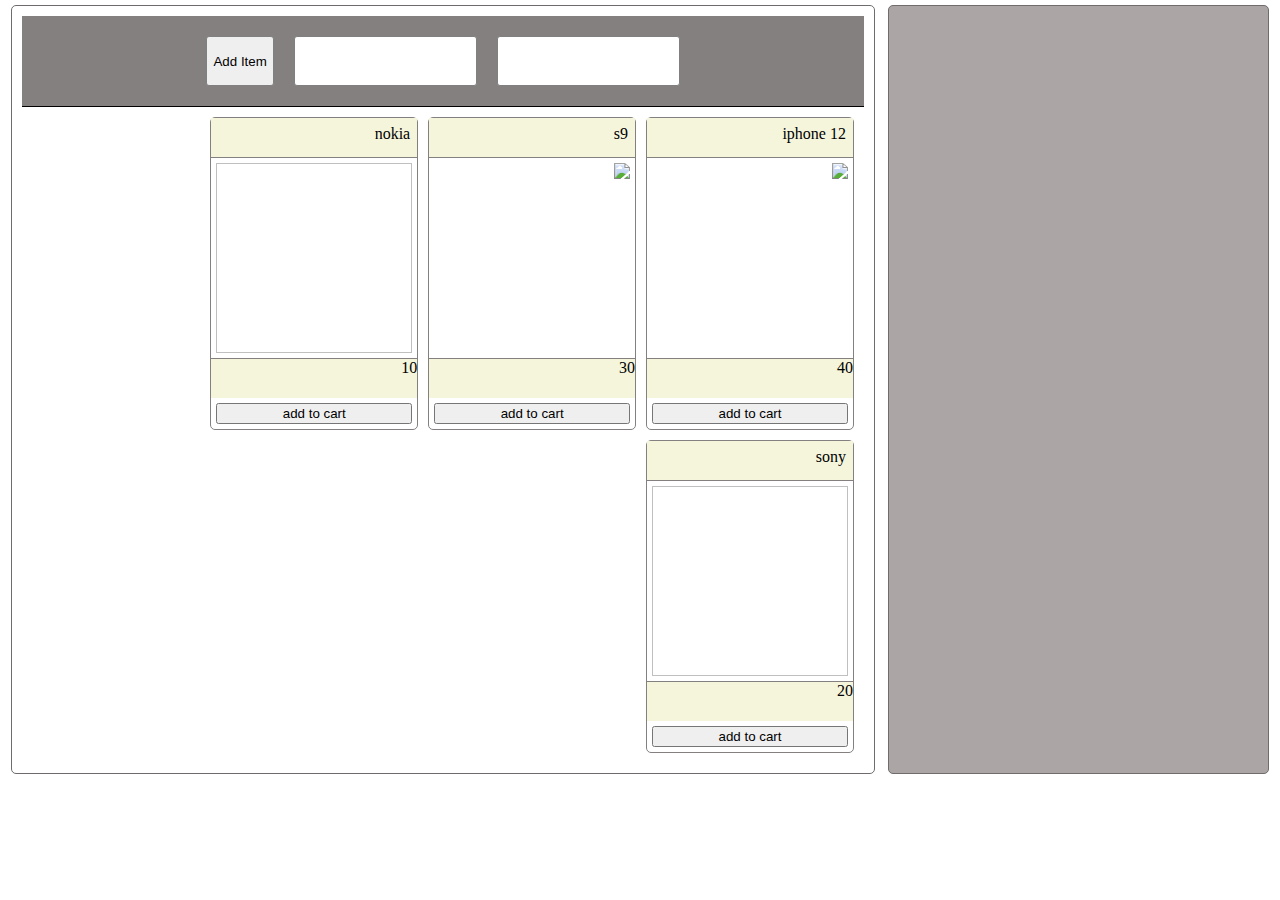
==== index.html @ 185c4f35 "first commit" ====
<!DOCTYPE html>
<html lang="en">
<head>
    <meta charset="UTF-8">
    <meta name="viewport" content="width=<device-width>, initial-scale=1.0">
    <title>Document</title>
    <link type="" rel="stylesheet" href="style.css">
</head>
<body>
    <div class="content">
        <div class="sidebar" id="sidebar">
            <div class="allprice">

            </div>
            
        </div>

        <div class="main">
            <div id="cart" class="cart">
                <input type="text" id="item">
                <input type="text" id="price">
                <input type="button" id="addItem" value="Add Item">
        
            </div>

            <div id="products" class="proucts">
    
            </div>              
        
    
        </div>

    </div>
    
    
    <script src="script.js"></script>
</body>
</html>
---- style.css ----
*{
    box-sizing: border-box;
}
body{
    direction: rtl;
    margin: 0;
    padding: 0;
}

div#cart {
    height: 20%;
    border-bottom: solid 1px;
    display: flex;
    padding: 10px;
    justify-content: center;
    align-items: center;
}

div#cart input {
    margin: 10px;
    height: 50px;
    border-radius: 3px;
    border: 1px solid grey;
}
 
.name{
    border-bottom: 1px #7f7b7bf5 solid;   
    height: 40px;
    background-color: #f5f5dc;
    padding: 7px;
}
    

.price{
    
    border-top: 1px #7f7b7bf5 solid;
   
    height: 40px;
    background-color: #f5f5dc;
}
    
    

.product {
    display: flex;
    flex-direction: column;
    width: 25%;
    justify-content: space-around;
    padding: auto;
    border: 1px #7f7b7bf5 solid;
    margin: 5px;
    border-radius: 5px;
}
.sidebar{
    width: 30%;
    border: 1px solid #706c6c;
    border-radius: 5px;
    background-color: #a8a1a1f5;
}
.main{
    height: 100%;
    border: 1px solid #706c6c;
    border-radius: 5px;
    padding: 10px;
    width:68%
}

    

div#products {
    display: flex;
    padding: 5px;
    flex-wrap: wrap;
}
.content {
    display: flex;
    justify-content: space-around;
    margin: 5px;
}
.myimg {
    height: 200px;
    padding: 5px;
}
div#cart {
    background-color: #7f7b7bf5;
}
.addtocart{
    margin:5px;
}
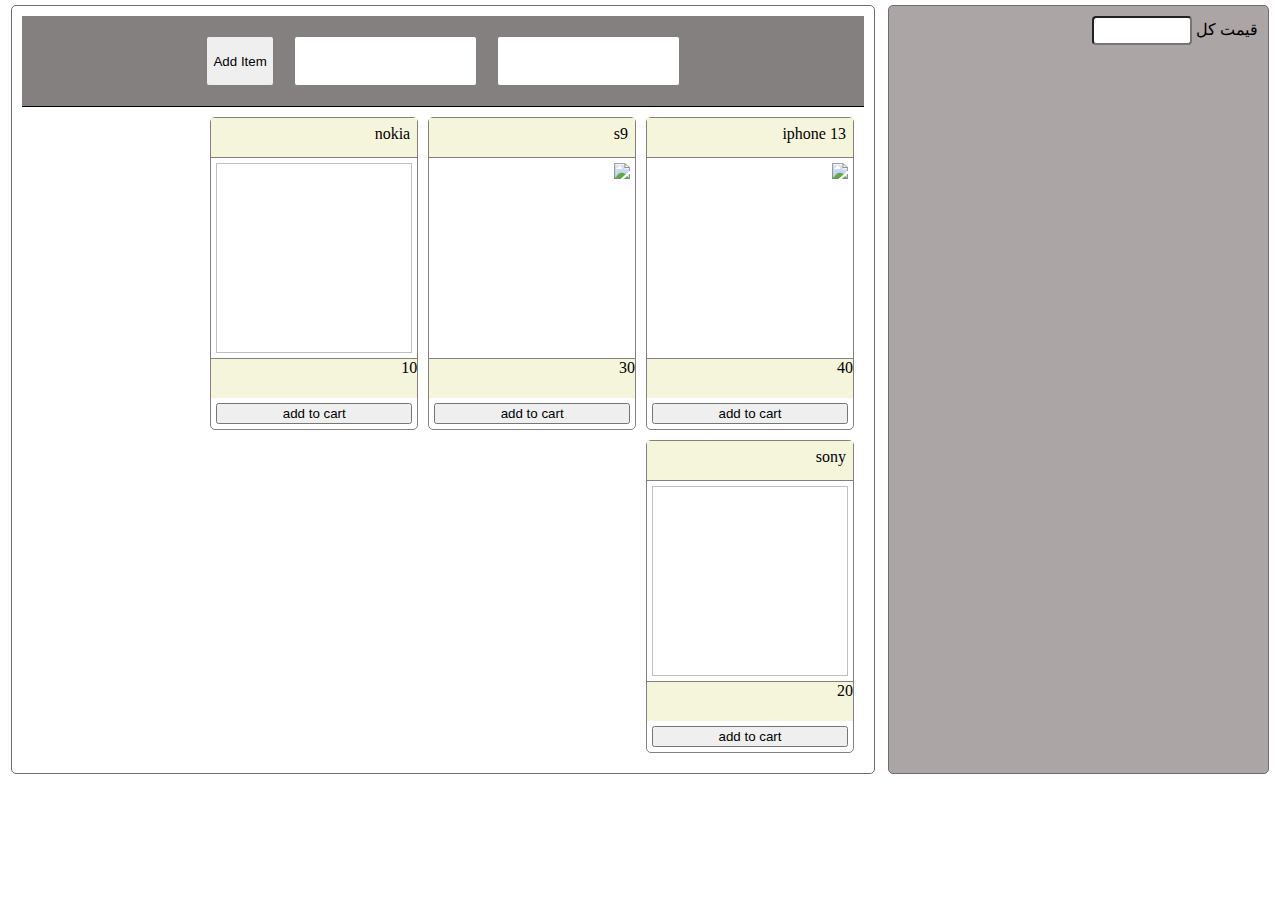
==== commit acddf423: "shorten the code" ====
--- a/index.html
+++ b/index.html
@@ -9,10 +9,13 @@
 <body>
     <div class="content">
         <div class="sidebar" id="sidebar">
-            <div class="allprice">
+            <span>قیمت کل</span>
+            <input class="allprice" id="allprice" type="text">
+            <div class="productBascket" id="productBascket">
 
             </div>
-            
+
+                        
         </div>
 
         <div class="main">
--- a/style.css
+++ b/style.css
@@ -56,6 +56,7 @@
     border: 1px solid #706c6c;
     border-radius: 5px;
     background-color: #a8a1a1f5;
+    padding: 10px;
 }
 .main{
     height: 100%;
@@ -65,7 +66,11 @@
     width:68%
 }
 
-    
+input#allprice {
+    border-radius: 4px;
+    padding: 5px;
+    width: 100px;
+}    
 
 div#products {
     display: flex;
@@ -86,4 +91,11 @@
 }
 .addtocart{
     margin:5px;
-}+}
+#bascketItem{
+    padding:10px;
+}
+#removeItem{
+    float:left;
+}
+
